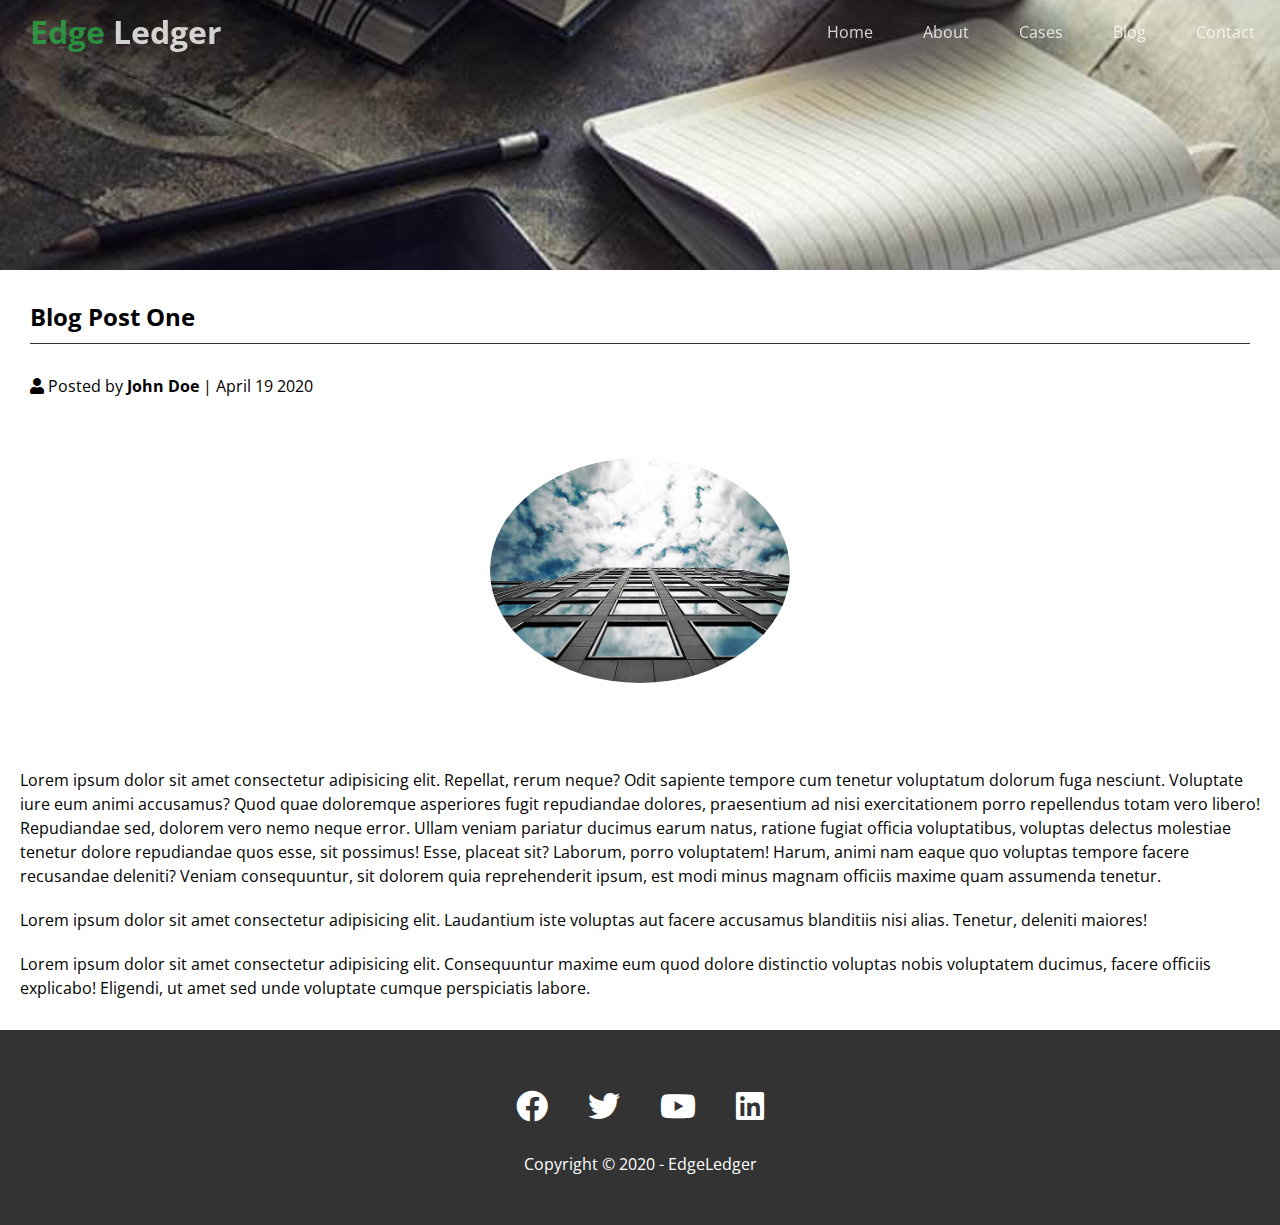
==== post.html @ 84059ab7 "first commit" ====
<!DOCTYPE html>
<html>
    <body style="overflow-x: hidden;">
        <head id="post">
            <meta charset="UTF-8">
            <meta name="viewport" content="width=device-width, initial-scale=1.0">
            <link rel="stylesheet" href="https://cdnjs.cloudflare.com/ajax/libs/font-awesome/5.15.1/css/all.min.css">
            <link rel="stylesheet" href="CSS/lightbox.min.css">
            <link rel="stylesheet" href="CSS/style.css">
            <link rel="stylesheet" href="CSS/utilitie.css">
            <title>Blog Post</title>
        </head>
        <header>
            <div id="post-Home">
            <div id="navbar" class="navbar top">
                <div class="logo">
                    <h1><span class="text-primary">Edge</span> Ledger</h1>
                </div>
                <div class="menu">
                    <ul>
                        <li><a href="index.html">Home</a></li>
                        <li><a href="index.html#About">About</a></li>
                        <li><a href="index.html#Cases">Cases</a></li>
                        <li><a href="index.html#Blog">Blog</a></li>
                        <li><a href="index.html#Cotact">Contact</a></li>
                    </ul>
                </div>
            </div>
        </div>
        </header>
        <div class="post-content">
            <div class="post-main">
            <h2>Blog Post One</h2>
            <p style="padding-bottom: 30px;">
            <i class="fas fa-user"></i>
            Posted by <strong>John Doe</strong> | April 19 2020</p>
            </div>
            <div class="post-img">
                <div class="post-image">
                <img src="./images/blog/blog1.jpg">
                </div>
            </div>
            <div class="para">
            <p>Lorem ipsum dolor sit amet consectetur adipisicing elit. Repellat,
            rerum neque? Odit sapiente tempore cum tenetur voluptatum dolorum fuga 
            nesciunt. Voluptate iure eum animi accusamus? Quod quae doloremque asperiores 
            fugit repudiandae dolores, praesentium ad nisi exercitationem porro repellendus 
            totam vero libero! Repudiandae sed, dolorem vero nemo neque error. Ullam veniam 
            pariatur ducimus earum natus, ratione fugiat officia voluptatibus, voluptas delectus 
            molestiae tenetur dolore repudiandae quos esse, sit possimus! Esse, placeat sit? 
            Laborum, porro voluptatem! Harum, animi nam eaque quo voluptas tempore facere recusandae
            deleniti? Veniam consequuntur, sit dolorem quia reprehenderit ipsum, est modi minus magnam 
            officiis maxime quam assumenda tenetur.</p>
            <p>Lorem ipsum dolor sit amet consectetur adipisicing elit. Laudantium iste voluptas aut 
            facere accusamus blanditiis nisi alias. Tenetur, deleniti maiores!</p>
            <p>Lorem ipsum dolor sit amet consectetur adipisicing elit. Consequuntur maxime eum quod
             dolore distinctio voluptas nobis voluptatem ducimus, facere officiis explicabo! Eligendi,
             ut amet sed unde voluptate cumque perspiciatis labore.</p>
            </div>
            
        </div>
        <footer class="bg-dark">
            <div class="social">
                <a href="#Home"><i class="fab fa-facebook fa-2x"></i></a>
                <a href="#Home"><i class="fab fa-twitter fa-2x"></i></a>
                <a href="#Home"><i class="fab fa-youtube fa-2x"></i></a>
                <a href="#Home"><i class="fab fa-linkedin fa-2x"></i></a>
            </div>
            <div class="social-content">
              <p>Copyright &copy; 2020 - EdgeLedger</p>
            </div>
        </footer>
        <script>
             const navbar=document.getElementById("navbar");
       let scrolled=false;
       window.onscroll=function(){
           if(window.pageYOffset>100)
           {
               navbar.classList.remove("top");
               if(!scrolled)
               {
                   navbar.style.transform="translateY(-70px)";
               }
               setTimeout(function(){
                navbar.style.transform = 'translateY(0)';
                scrolled = true;
               },200);
           }
           else{
               navbar.classList.add("top");
               scrolled=false;
           }
       };
        </script>
    </body>
</html>
---- CSS/style.css ----
@import url('https://fonts.googleapis.com/css2?family=Open+Sans:wght@300;400&display=swap');
*{
    box-sizing: border-box;
    margin: 0;
    padding: 0;
    font-family: 'Open Sans', sans-serif;

}
/*navbar*/
#Home{
    position: relative;
    height: 100vh;
    width: 100%;
    background: url("../images/home/showcase.jpg") no-repeat center center/cover;
    color:#fff;
}
.navbar{
   top:0;
   width: 100%;
   overflow: hidden;
   background-color: #333;
   opacity: 0.8;
   position: fixed;
   display: flex;
   align-items: center;
   justify-content: space-between;
   transition: 0.5s;
}
.top{
    background: transparent;
}
.logo{
    display: block;
    padding: 10px 30px;
    font-weight: 400;
}

.navbar a:hover{
    border-bottom: 2px solid #28a745;
}
.menu ul{
    display: flex;
    flex-direction: row;
}
.menu li{
    list-style: none;
}
.menu li a{
    text-decoration: none;
    padding: 5px 20px;
    margin: 0 5px;
}
/*showcase*/
#Home .showcase {
    top:0;
    text-align: center;
    height: 100%;
    display: flex;
    flex-direction: column;
    align-items: center;
    justify-content: center;
    padding: 0 20px;
}
.showcase h1{
    font-size: 55px;
    margin-bottom: 20px;
    font-weight: 300;
}
.showcase p{
    font-size: 23px;
    margin-bottom: 30px;
}
#Home::before{
    content: "";
    top: 0;
    left: 0;
    background: rgba(0,0,0,0.6);
    position: absolute;
    height: 100%;
    width: 100%;
}
#Home *{
    z-index: 50;
}
/*About*/
#About{
    font-size: 16px;
}
.flex-item{
    display: flex;
    flex-direction: row;
    text-align: center;
    line-height: 1.5;
}
.flex-item .font{
    margin: 20px;
}
.font .fa-university,
.font .fa-book-reader,
.font .fa-pencil-alt{
    background-color: #28a745;
    border-radius: 50%;
    color: #fff;
    padding: 16px;
    margin-bottom: 15px;
}
.font h3{
    font-weight: bold;
    padding-bottom: 15px;
}
/*Cases*/
#Cases{
    color:#333;
}
.flex-container .image:hover{
    opacity: 0.6;
}
.flex-container{
    display: flex;
    flex-direction: row;
    flex-flow: wrap;
    padding: 0 4px;
    width: 100%;
}
.flex-container >div{
    width: 25%;
    height:50%;
    padding: 0 4px;
}
.image img{
    width: 100%;
    height: 100%;
    object-fit: cover;
}
#Blog{
    margin-top: 20px;
}
.blog-part{
    text-align: center;
}
.blog-part .flex-item .font img{
    height: 80%;
}
.blog-part h4{
    color:#333;
}

/*Contact*/
#Contact{
    padding-top: 80px;
}
.form-control{
    width: 100%;
    padding-right: 10px;
}
.form-control input {
    width: 100%;
    padding: 4px;
    height: 40px;
    border: #f5f5f5 1px solid;
}
.form-control label {
    display: block;
    margin-bottom: 5px;
}

input{
    box-sizing: border-box;
    display: block;
    width: 80%;
    height: 40px;
    padding: 10px;
    margin: 10px 10px;
}
input:focus {
    outline-color:#28a745;
}
.form-control .btn {
    padding: 12px 0;
    margin-top: 20px;
    width: 100%;
}
/*Blog page*/
header #blog-Home{
    background: url("../images/home/blog.jpg") no-repeat center center/cover;
    height: 30vh;
    width: 100vw;
    color:#fff;
}
#blog-Home{
    position: relative;
}
#blog-Home::before{
        content: "";
        top: 0;
        left: 0;
        background: rgba(0,0,0,0.6);
        position: absolute;
        height: 100%;
        width: 100%;
}
.blog-flex-container{
    display: flex;
    flex-direction: row;
    flex-flow: wrap;
}
.blog-col,
.blog-content{
    width: 50%;
    height: 400px;
}
.blog-content{
    box-sizing: border-box;
    background-color: #f4f4f4;
    line-height: 1.6;
    padding: 40px 40px;
 }
.blog-content h2{
    font-size: 40px;
    padding-bottom: 10px;
}
.blog-content i{
    display: inline;
}
.blog-content p{
    padding-bottom: 30px;
}
.blog-btn{
    text-decoration: none;
    background-color: #333;
    padding: 16px 40px;
    border: 2px solid #f4f4f4;
    border-radius: 8px;
}
/*post page*/
header #post-Home{
    background: url("../images/home/blog.jpg") no-repeat center center/cover;
    height: 30vh;
    width: 100vw;
    color:#fff;
}
.post-main{
    padding: 30px;
}
.post-img{
    width: 300px;
    height: 300px;
    margin: 0 auto 0;
}
.post-image img{
    width: 100%;
    border-radius: 50%;
}
.post-content h2{
    padding-bottom: 10px;
    border-bottom: 1px solid #333;
}
.post-content p{
    padding: 30px 0px;
    line-height: 1.5;
}
.post-content .para {
    margin-bottom: 20px;
}
.post-content .para p{
    padding: 10px 20px;
    line-height: 1.5;
}
#post footer{
    width: 100vw;
}
/*Blog part*/
.blog-part img {
    border-radius: 50%;
}
@media(max-width:768px){
    .navbar{
        flex-direction: column;
    }
    .menu{
        margin-bottom: 20px;
    }
    .flex-item{
        flex-direction: column;
    }
    .flex-item img{
        width: 70%;
    }
    .flex-container .image{
        flex-direction: column;
        flex-wrap: wrap;
    }
    .flex-container >div{
        width: 100%;
        height:100%;
        padding: 0 4px;
    }
    .menu li a{
        padding: 5px 10px;
        margin:0 3px;
    }
    
}
---- CSS/utilitie.css ----
a{
    color: #fff;
    text-decoration: none;
}
.text-primary{
    color: #28a745;
}
/*button and background*/
.btn{
    cursor: pointer;
    background-color: #28a745;
    color: #fff;
    font-size: 16px;
    padding: 10px 30px;
    border: none;
    border-radius: 5px;
}
.btn-primary,
.bg-primary{
    background-color: #28a745;
    color: #fff;
}
.btn-secondary,
.bg-secondary{
    background-color: #0284d0;
    color: #fff;
}
.btn-light,
.bg-light{
    background-color: #f4f4f4;
    color: #333;
}
.btn-dark,
.bg-dark{
    background-color: #333;
    color: #fff;
}
.btn-outline{
    background: transparent;
    border: 2px solid #fff;
}
.btn-light:hover{
    background-color: #28a745;
    opacity: 0.9;
}
.btn-secondary:hover{
    opacity: 0.9;
}
/*flex-column*/
.flex-column{
    display: flex;
    flex-direction: row;
    flex-wrap: wrap;
    width: 100%;
}
.flex-column .column{
    display: flex;
    flex-direction: column;
    flex-basis: 100%;
    flex: 1;
}
.flex-column .column .column1,
.flex-column .column .column2{
    height: 100%;
}
.flex-column .column2{
    display: flex;
    flex-direction: column;
    justify-content: center;
    align-items: flex-start;
    
}
.flex-column .column img{
    width: 100%;
    height: 100%;
    object-fit: cover;
}
.flex-column .column2 {
    padding: 30px;
    line-height: 1.6;
}
.flex-column h2 {
    font-size: 35px;
    font-weight: 100;
}

.flex-column h4 {
    margin-bottom: 10px;
}

.flex-column p {
    margin: 20px 0;
}
/*text*/
.text{
    display: flex;
    flex-direction: column;
    align-items: center;
    justify-content: center;
    text-align: center;
    font-size: 20px;
    line-height: 1.6;
    color: #333;
}
.text h4{
    padding: 25px 0;
}
.text h2{
    padding-bottom: 25px;
    font-size: 30px;
    
}
.text p{
    padding-bottom: 25px;
}
/*footer*/
footer{
    width: 100%;
    display: flex;
    flex-direction: column;
    justify-content: center;
    align-items: center;
    height: 100%;
    padding-top: 40px;
}
.social{
    display: flex;
    flex-direction: row;
    padding-bottom: 10px;
}
.social a{
    padding: 20px;
}
.social .social-icon a:hover{
    color:#28a745;
}
footer .social-content{
    text-align: center;
    padding-bottom: 50px;
}
@media(max-width:768px){
    .flex-column{
        flex-direction: column;
    }
    .blog .reverse{
        flex-direction: column-reverse;
    }
}
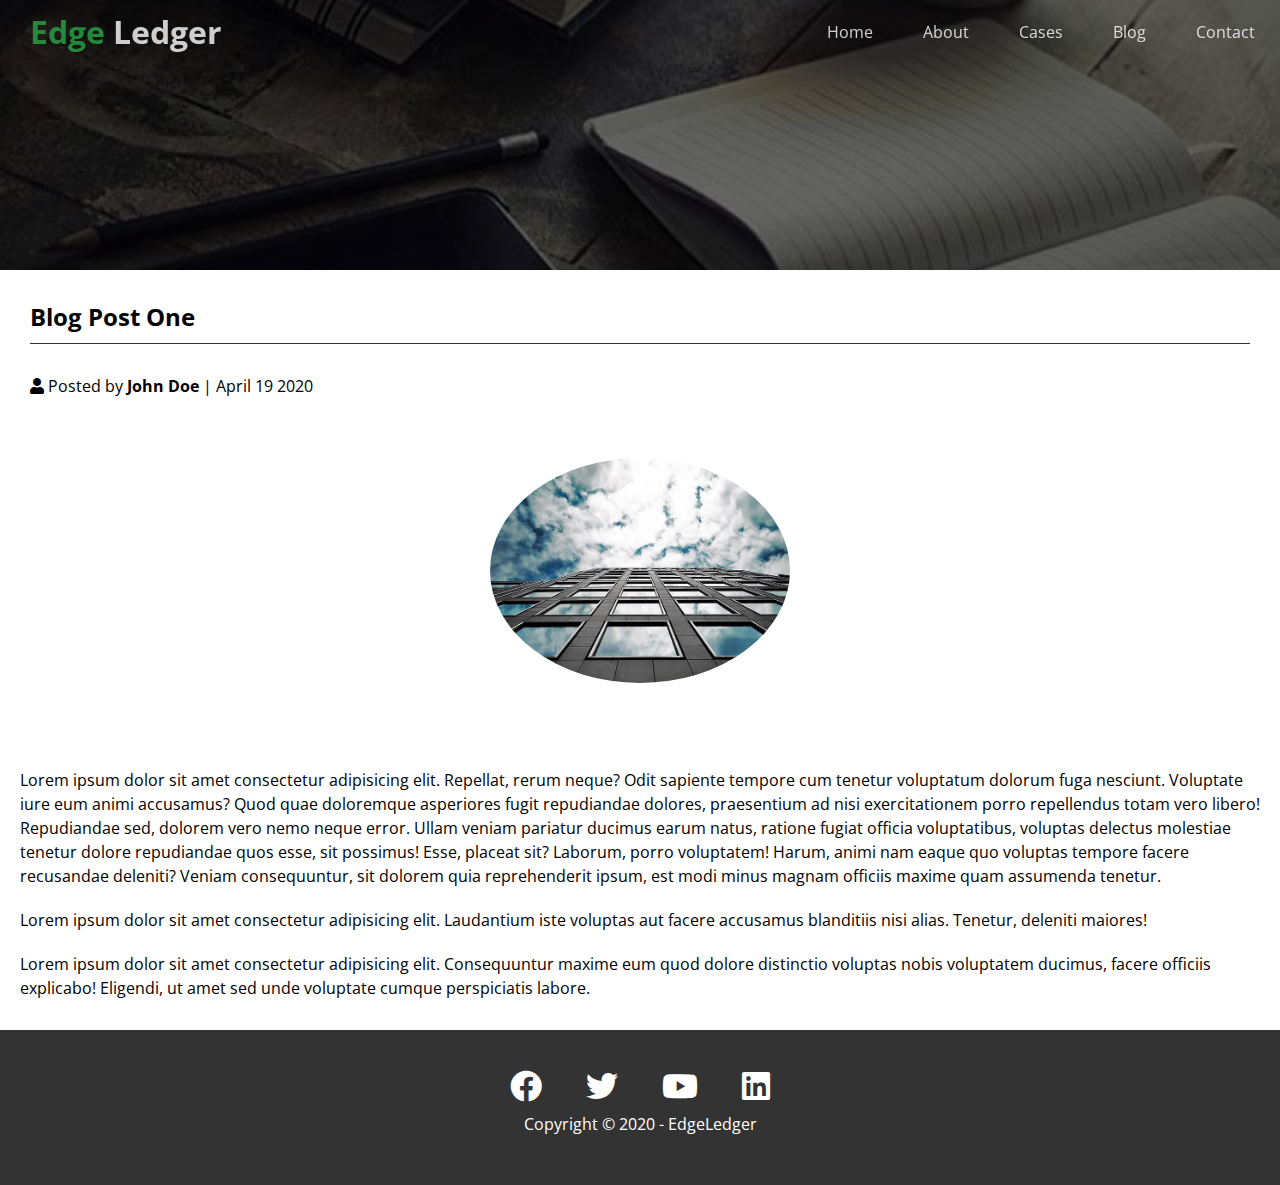
==== commit f14d660e: "footer changes" ====
--- a/post.html
+++ b/post.html
@@ -26,7 +26,7 @@
                     </ul>
                 </div>
             </div>
-        </div>
+           </div>
         </header>
         <div class="post-content">
             <div class="post-main">
@@ -61,10 +61,12 @@
         </div>
         <footer class="bg-dark">
             <div class="social">
+                <div class="social-icon">
                 <a href="#Home"><i class="fab fa-facebook fa-2x"></i></a>
                 <a href="#Home"><i class="fab fa-twitter fa-2x"></i></a>
                 <a href="#Home"><i class="fab fa-youtube fa-2x"></i></a>
                 <a href="#Home"><i class="fab fa-linkedin fa-2x"></i></a>
+                </div>
             </div>
             <div class="social-content">
               <p>Copyright &copy; 2020 - EdgeLedger</p>
--- a/CSS/style.css
+++ b/CSS/style.css
@@ -199,6 +199,18 @@
         height: 100%;
         width: 100%;
 }
+#post-Home{
+    position: relative;
+}
+#post-Home::before{
+    content: "";
+    top: 0;
+    left: 0;
+    background: rgba(0,0,0,0.6);
+    position: absolute;
+    height: 100%;
+    width: 100%;
+}
 .blog-flex-container{
     display: flex;
     flex-direction: row;
